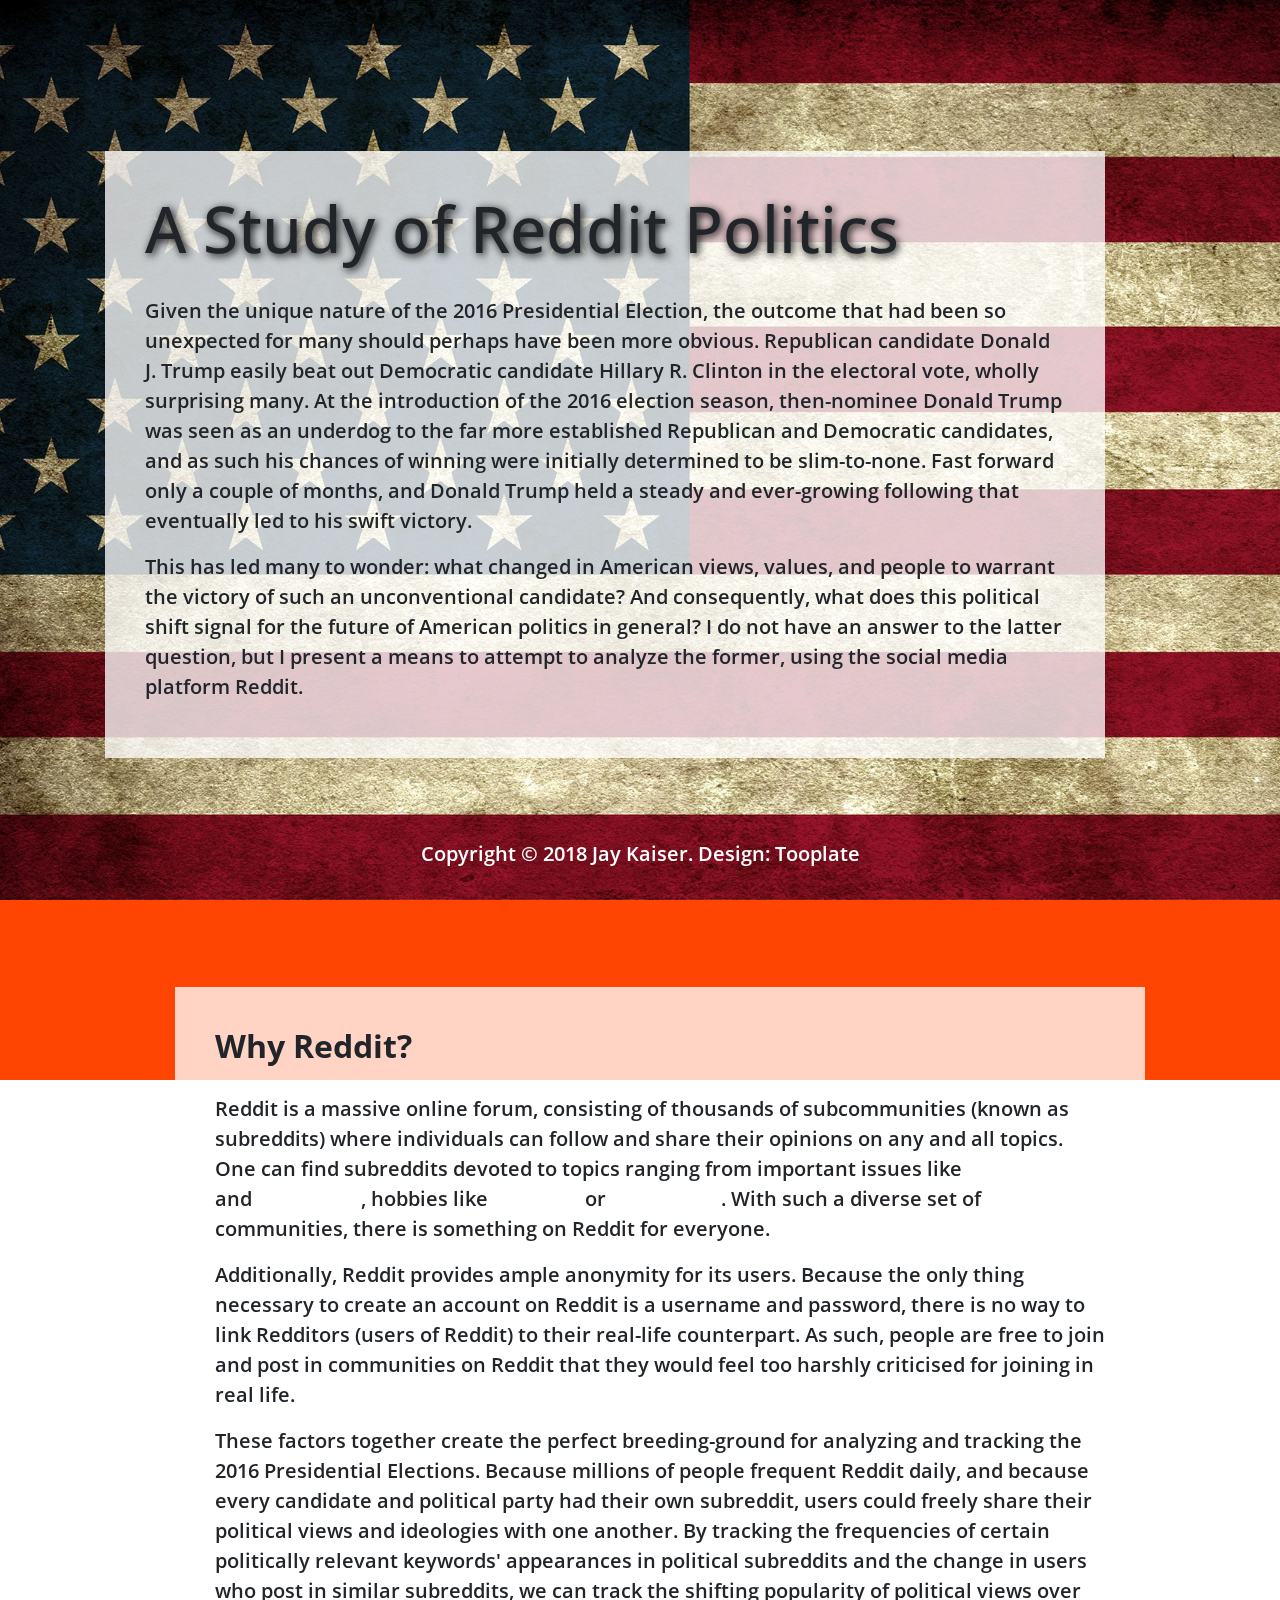
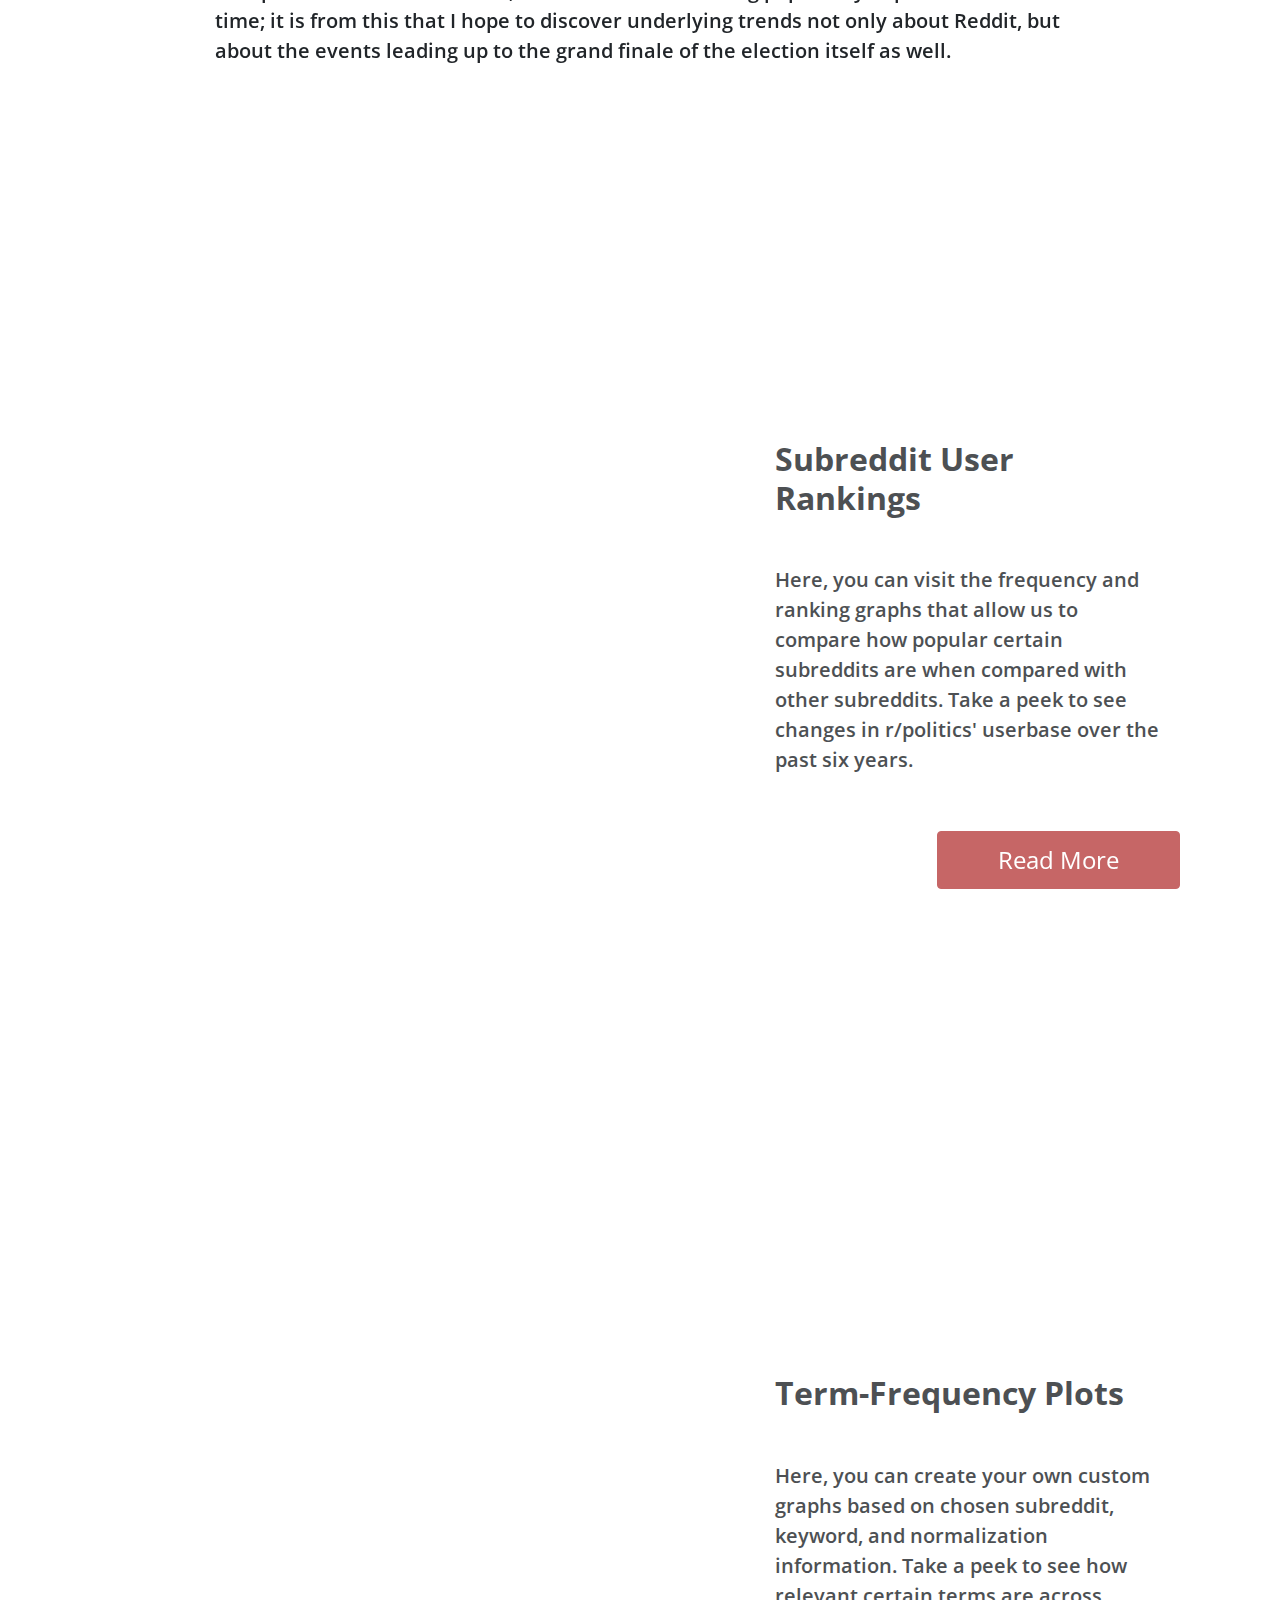
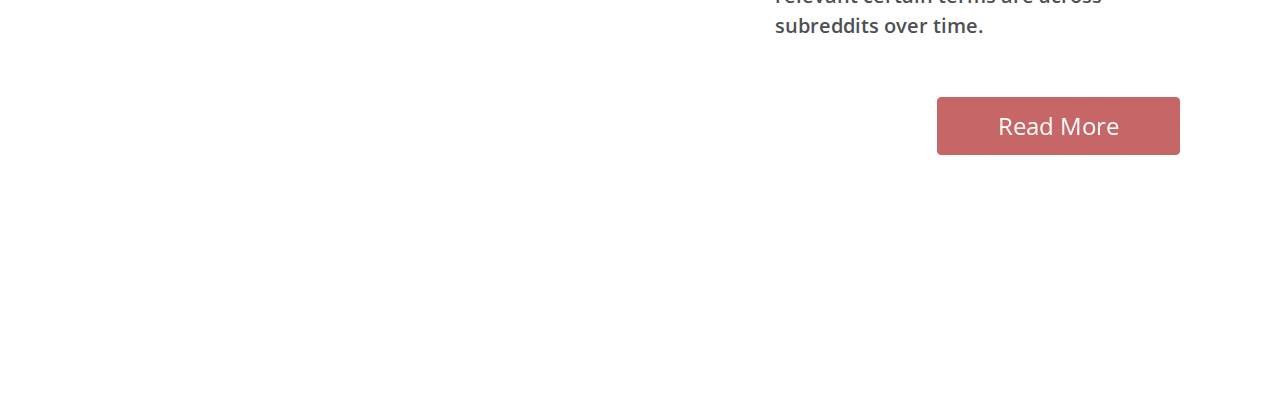
==== templates/index.html @ f2e55f01 "Major visual changes" ====
<!DOCTYPE html>
<html>
<head>
  <meta charset="utf-8">
  <meta http-equiv="X-UA-Compatible" content="IE=edge">
  <meta name="viewport" content="width=device-width, initial-scale=1">

  <title>Jay Kaiser - A Study of Reddit Politics</title>
<!--

Template 2096 Individual

http://www.tooplate.com/view/2096-individual

-->
<link rel="stylesheet" href="https://fonts.googleapis.com/css?family=Open+Sans:300,400">  <!-- Google web font "Open Sans" -->
<link rel="stylesheet" href="../font-awesome-4.5.0/css/font-awesome.min.css">                <!-- Font Awesome -->
<link rel="stylesheet" href="../css/bootstrap.min.css">
<link rel="stylesheet" type="../text/css" href="slick/slick.css"/>
<link rel="stylesheet" type="../text/css" href="slick/slick-theme.css"/>
<link rel="stylesheet" href="../css/tooplate-style.css"><!-- tooplate style -->
<!-- Magnific Popup core CSS file -->
<link rel="stylesheet" href="../css/magnific-popup.css">


  <!-- HTML5 shim and Respond.js for IE8 support of HTML5 elements and media queries -->
  <!-- WARNING: Respond.js doesn't work if you view the page via file:// -->
        <!--[if lt IE 9]>
          <script src="https://oss.maxcdn.com/html5shiv/3.7.2/html5shiv.min.js"></script>
          <script src="https://oss.maxcdn.com/respond/1.4.2/respond.min.js"></script>
        <![endif]-->
      </head>

      <body>
        <div class="parallax-window" data-parallax="scroll" data-image-src="../img/bg-img-01.jpg">
          <section class="container tm-page-1-content">
              <article class="col-md-6 tm-article tm-bg-white-transparent">
                <header><h1>A Study of Reddit Politics</h1></header>
                <p>Given the unique nature of the 2016 Presidential Election, the outcome that had been so unexpected for many should perhaps have been more obvious. Republican candidate Donald J. Trump easily beat out Democratic candidate Hillary R. Clinton in the electoral vote, wholly surprising many. At the introduction of the 2016 election season, then-nominee Donald Trump was seen as an underdog to the far more established Republican and Democratic candidates, and as such his chances of winning were initially determined to be slim-to-none. Fast forward only a couple of months, and Donald Trump held a steady and ever-growing following that eventually led to his swift victory.
                </p>
                <p>
                This has led many to wonder: what changed in American views, values, and people to warrant the victory of such an unconventional candidate? And consequently, what does this political shift signal for the future of American politics in general? I do not have an answer to the latter question, but I present a means to attempt to analyze the former, using the social media platform Reddit.
                </p>
              </article>

          </section>
        </div>


        <div id="tm-section-2" class="parallax-window" data-parallax="scroll" data-image-src="../img/bg-img-02.jpg">
          <section class="container tm-page-1-content tm-page-2">
              <div class="col-md-6 tm-article tm-bg-white-transparent">

                <header><h2>Why Reddit?</h2></header>
                <p>Reddit is a massive online forum, consisting of thousands of subcommunities (known as subreddits) where individuals can follow and share their opinions on any and all topics. One can find subreddits devoted to topics ranging from important issues like <a href="https://www.reddit.com/r/worldnews/">world news</a> and <a href="https://www.reddit.com/r/Economics/">economics</a>, hobbies like <a href="https://www.reddit.com/r/Kayaking/">kayaking</a> or <a href="https://www.reddit.com/r/marijuanaenthusiasts/">dendrology</a>. With such a diverse set of communities, there is something on Reddit for everyone.
                  <p>
                Additionally, Reddit provides ample anonymity for its users. Because the only thing necessary to create an account on Reddit is a username and password, there is no way to link Redditors (users of Reddit) to their real-life counterpart. As such, people are free to join and post in communities on Reddit that they would feel too harshly criticised for joining in real life.
                </p>
                <p>
                These factors together create the perfect breeding-ground for analyzing and tracking the 2016 Presidential Elections. Because millions of people frequent Reddit daily, and because every candidate and political party had their own subreddit, users could freely share their political views and ideologies with one another. By tracking the frequencies of certain politically relevant keywords' appearances in political subreddits and the change in users who post in similar subreddits, we can track the shifting popularity of political views over time; it is from this that I hope to discover underlying trends not only about Reddit, but about the events leading up to the grand finale of the election itself as well.</p>
                </p>

              </div>

          </section>
        </div>

        <div id="tm-section-3" class="parallax-window" data-parallax="scroll" data-image-src="../img/bg-img-03.jpg">
          <section class="container tm-page-1-content">
            <div class="row1">
              <div class="col-xl-6 col-md-8 ml-auto">
                <article class="tm-bg-white-transparent-page3">
                  <header><h5 class="tm-bg-white">Subreddit User Rankings</h5></header>
                  <p class="tm-bg-white2">Here, you can visit the frequency and ranking graphs that allow us to compare how popular certain subreddits are when compared with other subreddits. Take a peek to see changes in r/politics' userbase over the past six years.
                  </p>

                  <form id='entryinfo' method='post' action='frequencies.html'>

                    <p>
                      <input class="btn btn-danger tm-btn-right" type='submit' value="Read More"/>
                    </p>

                  </form>
                </article>

              </div>
            </div>
          </section>
        </div>
        <div id="tm-section-4" class="parallax-window" data-parallax="scroll" data-image-src="../img/bg-img-04.jpg">
          <section class="container tm-page-4-content">
            <div class="row1">
              <div class="col-xl-6 col-md-8 ml-auto">
                <article class="tm-bg-white-transparent-page3">
              <header><h5 class="tm-bg-white">Term-Frequency Plots</h5></header>
              <p class="tm-bg-white2"> Here, you can create your own custom graphs based on chosen subreddit, keyword, and normalization information. Take a peek to see how relevant certain terms are across subreddits over time.

              </p>

              <form id='entryinfo' method='post' action='frequencies.html'>

                <p>
                  <input class="btn btn-danger tm-btn-right" type='submit' value="Read More"/>
                </p>

              </form>

            </article>
          </div>
        </div>
      </section>

            <div class="footer">
              <p color="#D7CAC7">Copyright <a href="../img/murica.jpg">©</a> 2018 <a href="https://jayckaiser.github.io"> Jay Kaiser</a>. Design: <a href="http://www.tooplate.com" target="_parent">Tooplate</a></p>
            </div>

          </div>
        </div>


          <!-- load JS files -->
          <script src="../js/jquery-1.11.3.min.js"></script>        <!-- jQuery (https://jquery.com/download/) -->
          <script src="../js/parallax.min.js"></script>

          <script type="../text/javascript" src="slick/slick.min.js"></script>
          <!-- Slick Carousel -->

          <!-- Magnific Popup core JS file -->
          <script src="../js/jquery.magnific-popup.min.js"></script>


          <script>

            function setCarousel() {

              var slider = $('.tm-img-slider');

              if (slider.hasClass('slick-initialized')) {
                slider.slick('destroy');
              }

              if($(window).width() > 991){
                  // Slick carousel
                  slider.slick({
                    dots: true,
                    infinite: true,
                    slidesToShow: 4,
                    slidesToScroll: 1
                  });
                }
                else {
                 slider.slick({
                  dots: true,
                  infinite: true,
                  slidesToShow: 2,
                  slidesToScroll: 1
                });
               }
             }

             $(document).ready(function(){

              setCarousel();
              $('.tm-img-slider').magnificPopup({
                delegate: 'a', // child items selector, by clicking on it popup will open
                type: 'image'
                // other options

              });

              $(window).resize(function() {
                setCarousel();
              });
            });

          </script>
        </body>
        </html>
---- css/tooplate-style.css ----
/*

Template 2096 Individual

http://www.tooplate.com/view/2096-individual

*/

body {
	font-family: 'Open Sans', Helvetica, Arial, sans-serif;
	font-size: 20px;
	font-weight: 600;
	overflow-x: hidden;
}

a, button {
	transition: all 0.3s ease;
	color: #FFFFFF;
}

a:hover {
	color: #FFFF00;
	text-decoration: underline;
}
a:focus {
	text-decoration: none;
	outline: none;
}
.parallax-window {
	min-height: 100vh;
	background: transparent;
	display: flex;
	align-items: center;
}

.tm-text-white { color: #fff; }

.tm-page-1-content {
	padding-top: 1vh;
	align-items: left;
}

.tm-page-2{
	max-width: 1000px;
	align-items: right;
}

.tm-page-4-content {
	padding-top: 1vh;
}

.tm-page-5-content {
	padding-top: 1vh;
}

.tm-bg-white {
	padding: 20px;
	background-color: white;
	opacity: 0.8;
	width: 100%;
}

.tm-bg-white2 {
		padding: 20px;
		background-color: white;
		opacity: 0.8;
		width: 100%;
		margin: 0px;
}

h1 {
	font-size: 4rem;
	text-shadow: 2px 2px 8px #000000;
	padding-bottom: 20px;
}

h2 {
	padding-bottom: 20px;
	font-weight: bold;
}

h3 {
	color: green;
	padding-bottom: 10px;
}

h5 {
	padding-left: 20px;
	font-size: 2rem;
	font-weight: bold;

}

.tm-bg-white-transparent {
	margin: 5px;
	padding: 40px;
	background-color: #ffffffc4;
	max-width: 1000px;
	width: 100%;
	margin: 20px;
}

.tm-bg-white-transparent-page3 {
	margin-left: 100px;

}

.tm-page-5-content {
	float: right;
}

.container {
	float: right;
	width: 100%;
	padding-right: 15px;
	padding-left: 15px;
	margin-right: auto;
	margin-left: auto;
}

.tm-btn-block {
	display: block;
}

.tm-btn-right {
	float:right;
}

.tm-address-box {
	color: white;
	padding-left: 40px;
}

.tm-bg-white-transparent-left {
	float: right;
	background-color: white;
	opacity: 0.8;

}
.tm-bg-white-transparent-center {
	display: inline-block;
	background-color: white;
	opacity: 0.8;
}
.tm-bg-white-transparent-right {
	float: left;
	background-color: white;
	opacity: 0.8;
}

.tm-img-container {
	width: 96%;
	max-width: 1020px;
}

.tm-slider-img {
	padding-left: 10px;
	padding-right: 10px;
}

.slick-dots li button:before {
	font-size: 20px;
	color: white;
	opacity: 1;
}

.slick-dots {
	position: absolute;
	bottom: -50px;
	display: block;
	width: 100%;
	padding: 0;
	list-style: none;
	text-align: center;
}

.slick-dots li.slick-active button:before {
	opacity: .75;
	color: deepskyblue;
}

.tm-btn-submit {
	font-size: 1.5rem;
    font-weight: 300;
    padding: 10px 60px;
    border-radius: 9px;
    float: right;
}

.form-control {

	padding: .375rem .75rem;
	font-size: 1rem;
	line-height: 1;
	color: #495057;
	opacity: 0.75;
	background-color: #fff;
	background-image: none;
	background-clip: padding-box;
	border: 1px solid #ced4da;
	border-radius: 0rem;
	transition: border-color ease-in-out .15s,box-shadow ease-in-out .15s;
}

.tm-position-relative {
	position: relative;
}

.footer {
	padding: 15px;
	position: absolute;
	bottom: 0;
	left: 0;
	color: white;
	text-align:center;
	width:100%;
}

.btn-danger {
	font-size: 1.5rem;
	margin-top: 20px;
	padding-left: 60px;
	padding-right: 60px;
	padding-top: 10px;
	padding-bottom: 10px;
	background-color: #C66666;
	border-color: #C66666;
}

.row {
	display: -ms-flexbox;
	display: flex;
	-ms-flex-wrap: wrap;
	flex-wrap: wrap;
	margin-right: auto;
	margin-left: auto;
}



@media screen and (max-width: 991px) {
	.tm-img-container {
		max-width: 490px;
		width: 90%;
	}
	.tm-slider-img {
		padding-left: 5px;
		padding-right: 5px;
	}

	.tm-address-box { padding-left: 10px; }
}

@media screen and (max-width: 767px) {
	.tm-address-box {
		padding-left: 0;
		padding-top: 40px;
	}
	.tm-form-section {
		padding-top: 80px;
    	padding-bottom: 100px;
	}
}

@media screen and (max-width: 540px) {
	.tm-address-box {
		margin-bottom: 50px;
	}
	.tm-page-4-content {
		margin-bottom: 50px;
	}
}
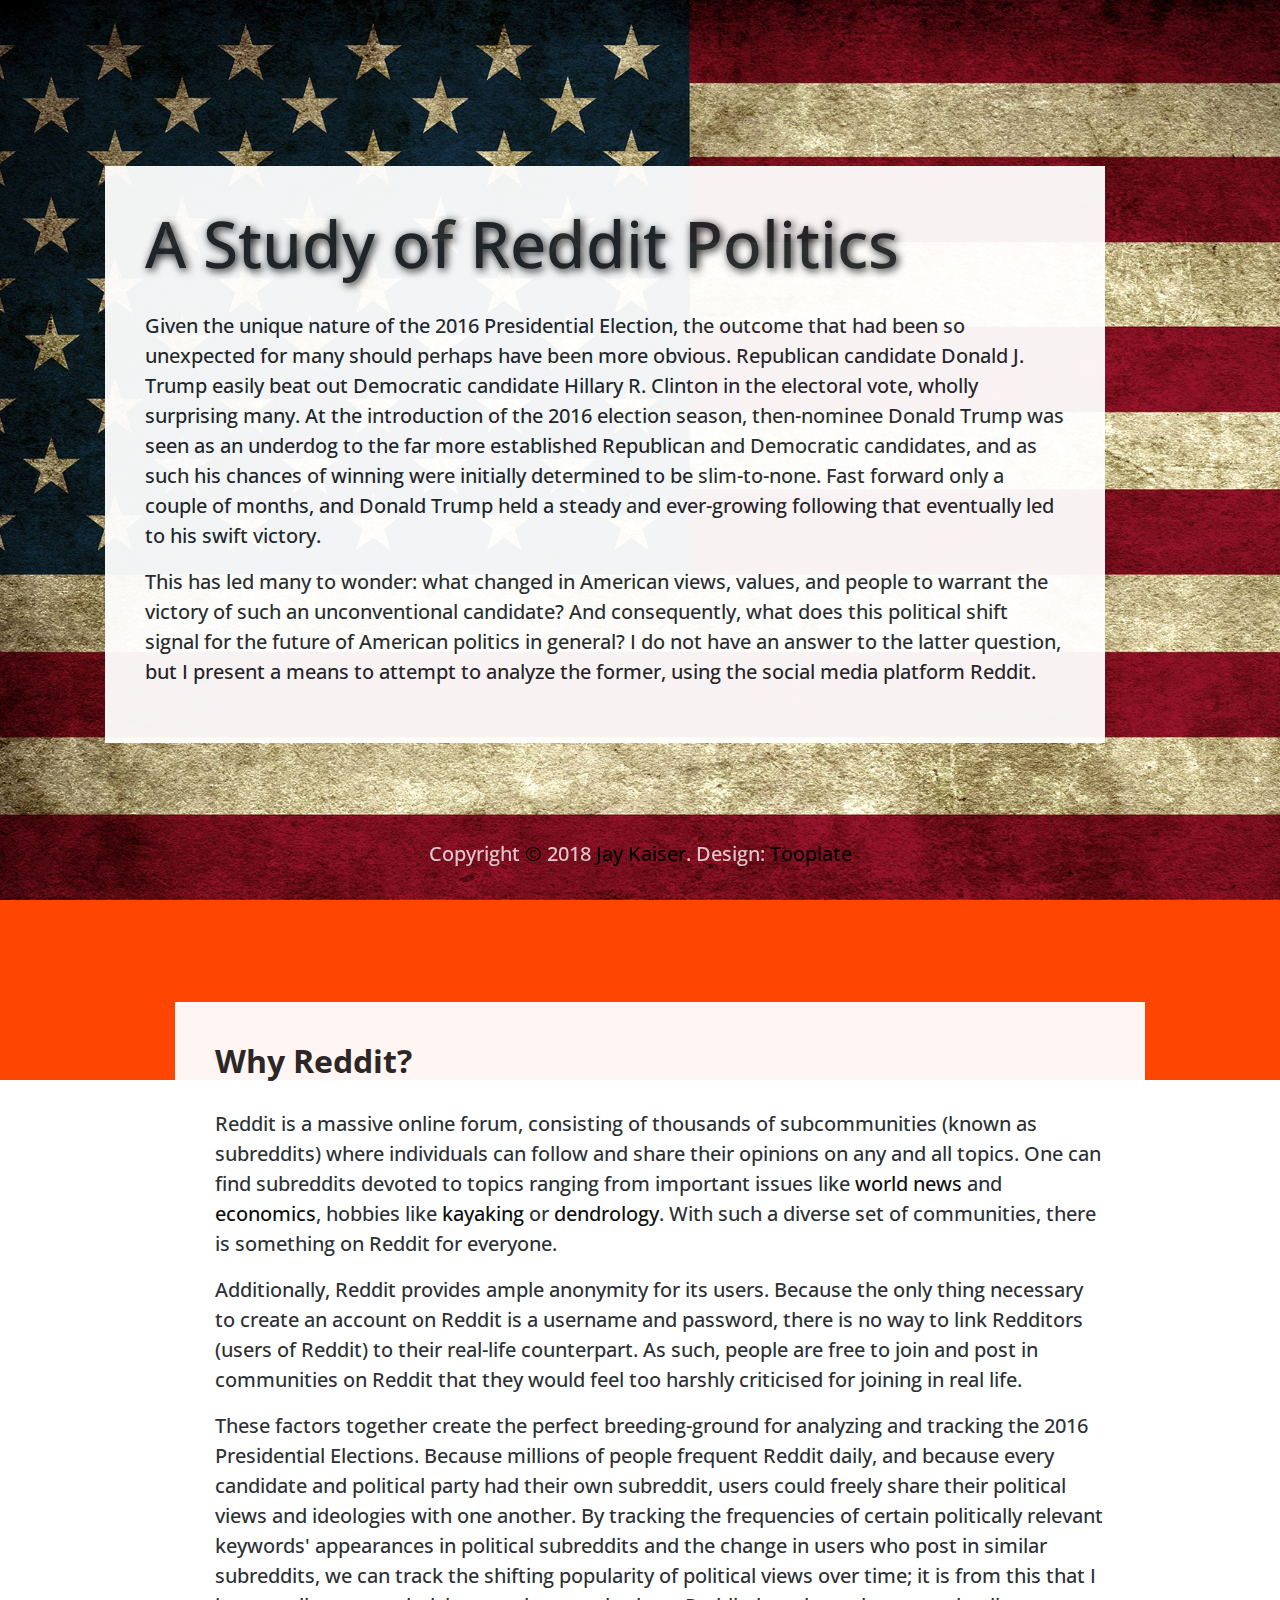
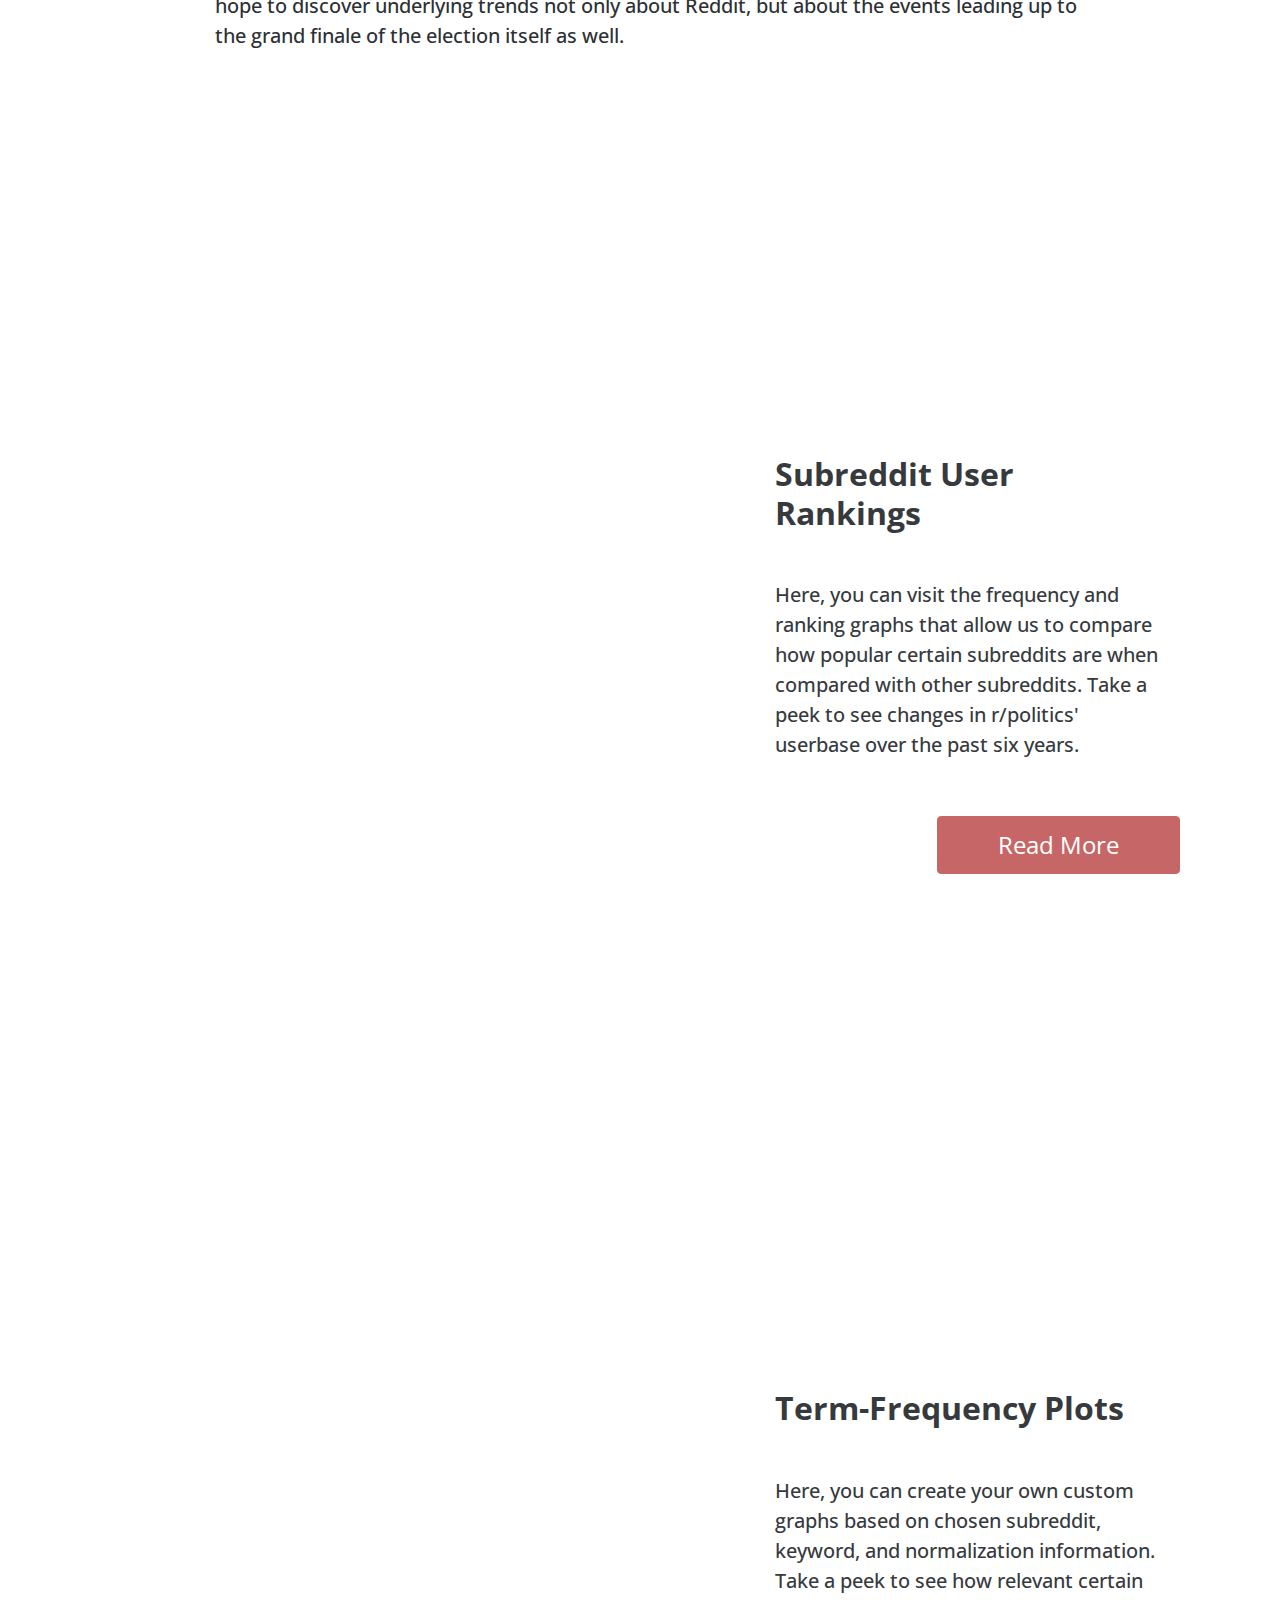
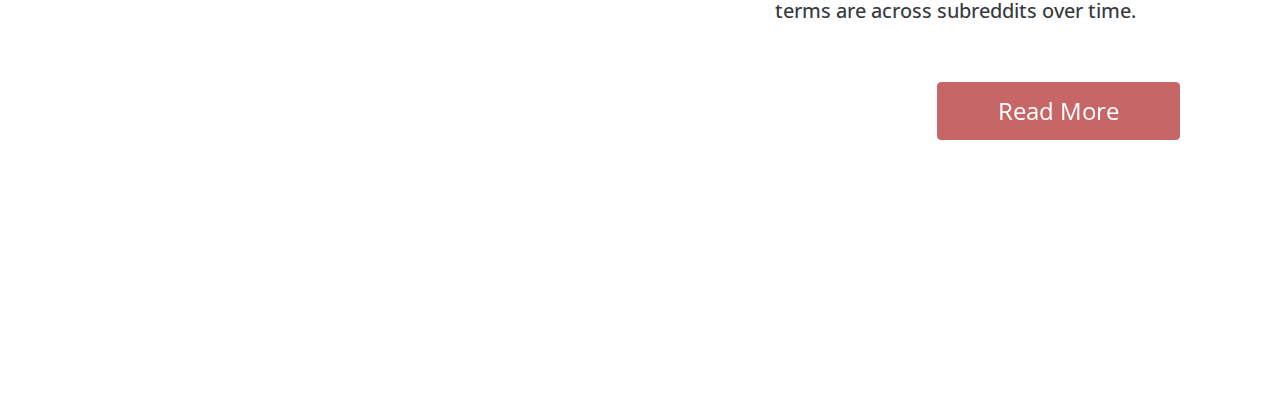
==== commit 0475078b: "Tried fixing colors...unsuccessfully" ====
--- a/templates/index.html
+++ b/templates/index.html
@@ -15,12 +15,12 @@
 -->
 <link rel="stylesheet" href="https://fonts.googleapis.com/css?family=Open+Sans:300,400">  <!-- Google web font "Open Sans" -->
 <link rel="stylesheet" href="../font-awesome-4.5.0/css/font-awesome.min.css">                <!-- Font Awesome -->
-<link rel="stylesheet" href="../css/bootstrap.min.css">
+<link rel="stylesheet" href="../static/bootstrap.min.css">
 <link rel="stylesheet" type="../text/css" href="slick/slick.css"/>
 <link rel="stylesheet" type="../text/css" href="slick/slick-theme.css"/>
-<link rel="stylesheet" href="../css/tooplate-style.css"><!-- tooplate style -->
+<link rel="stylesheet" href="../static/tooplate-style.css"><!-- tooplate style -->
 <!-- Magnific Popup core CSS file -->
-<link rel="stylesheet" href="../css/magnific-popup.css">
+<link rel="stylesheet" href="../static/magnific-popup.css">
 
 
   <!-- HTML5 shim and Respond.js for IE8 support of HTML5 elements and media queries -->
@@ -32,7 +32,7 @@
       </head>
 
       <body>
-        <div class="parallax-window" data-parallax="scroll" data-image-src="../img/bg-img-01.jpg">
+        <div class="parallax-window" data-parallax="scroll" data-image-src="../static/bg-img-01.jpg">
           <section class="container tm-page-1-content">
               <article class="col-md-6 tm-article tm-bg-white-transparent">
                 <header><h1>A Study of Reddit Politics</h1></header>
@@ -47,7 +47,7 @@
         </div>
 
 
-        <div id="tm-section-2" class="parallax-window" data-parallax="scroll" data-image-src="../img/bg-img-02.jpg">
+        <div id="tm-section-2" class="parallax-window" data-parallax="scroll" data-image-src="../static/bg-img-02.jpg">
           <section class="container tm-page-1-content tm-page-2">
               <div class="col-md-6 tm-article tm-bg-white-transparent">
 
@@ -65,7 +65,7 @@
           </section>
         </div>
 
-        <div id="tm-section-3" class="parallax-window" data-parallax="scroll" data-image-src="../img/bg-img-03.jpg">
+        <div id="tm-section-3" class="parallax-window" data-parallax="scroll" data-image-src="../static/bg-img-03.jpg">
           <section class="container tm-page-1-content">
             <div class="row1">
               <div class="col-xl-6 col-md-8 ml-auto">
@@ -74,7 +74,7 @@
                   <p class="tm-bg-white2">Here, you can visit the frequency and ranking graphs that allow us to compare how popular certain subreddits are when compared with other subreddits. Take a peek to see changes in r/politics' userbase over the past six years.
                   </p>
 
-                  <form id='entryinfo' method='post' action='frequencies.html'>
+                  <form id='entryinfo' method='get' action='users'>
 
                     <p>
                       <input class="btn btn-danger tm-btn-right" type='submit' value="Read More"/>
@@ -87,7 +87,7 @@
             </div>
           </section>
         </div>
-        <div id="tm-section-4" class="parallax-window" data-parallax="scroll" data-image-src="../img/bg-img-04.jpg">
+        <div id="tm-section-4" class="parallax-window" data-parallax="scroll" data-image-src="../static/bg-img-04.jpg">
           <section class="container tm-page-4-content">
             <div class="row1">
               <div class="col-xl-6 col-md-8 ml-auto">
@@ -97,7 +97,7 @@
 
               </p>
 
-              <form id='entryinfo' method='post' action='frequencies.html'>
+              <form id='entryinfo' method='get' action='frequencies'>
 
                 <p>
                   <input class="btn btn-danger tm-btn-right" type='submit' value="Read More"/>
@@ -111,7 +111,7 @@
       </section>
 
             <div class="footer">
-              <p color="#D7CAC7">Copyright <a href="../img/murica.jpg">©</a> 2018 <a href="https://jayckaiser.github.io"> Jay Kaiser</a>. Design: <a href="http://www.tooplate.com" target="_parent">Tooplate</a></p>
+              <p>Copyright <a href="../static/murica.jpg">©</a> 2018 <a href="https://jayckaiser.github.io"> Jay Kaiser</a>. Design: <a href="http://www.tooplate.com" target="_parent">Tooplate</a></p>
             </div>
 
           </div>
@@ -119,14 +119,14 @@
 
 
           <!-- load JS files -->
-          <script src="../js/jquery-1.11.3.min.js"></script>        <!-- jQuery (https://jquery.com/download/) -->
-          <script src="../js/parallax.min.js"></script>
+          <script src="../static/jquery-1.11.3.min.js"></script>        <!-- jQuery (https://jquery.com/download/) -->
+          <script src="../static/parallax.min.js"></script>
 
           <script type="../text/javascript" src="slick/slick.min.js"></script>
           <!-- Slick Carousel -->
 
           <!-- Magnific Popup core JS file -->
-          <script src="../js/jquery.magnific-popup.min.js"></script>
+          <script src="../static/jquery.magnific-popup.min.js"></script>
 
 
           <script>
@@ -174,5 +174,10 @@
             });
 
           </script>
+
+          <style>
+          a {color:black;}
+          </style>
+
         </body>
         </html>
--- a/static/tooplate-style.css
+++ b/static/tooplate-style.css
@@ -0,0 +1,273 @@
+/*
+
+Template 2096 Individual
+
+http://www.tooplate.com/view/2096-individual
+
+*/
+
+body {
+	font-family: 'Open Sans', Helvetica, Arial, sans-serif;
+	font-size: 20px;
+	font-weight: 500;
+	overflow-x: hidden;
+}
+
+a, button {
+	transition: all 0.3s ease;
+	color: #FFFFFF;
+}
+
+a:hover {
+	color: #FFFF00;
+	text-decoration: underline;
+}
+a:focus {
+	text-decoration: none;
+	outline: none;
+}
+.parallax-window {
+	min-height: 100vh;
+	background: transparent;
+	display: flex;
+	align-items: center;
+}
+
+.tm-text-white { color: #fff; }
+
+.tm-page-1-content {
+	padding-top: 1vh;
+	align-items: left;
+}
+
+.tm-page-2{
+	max-width: 1000px;
+	align-items: right;
+}
+
+.tm-page-4-content {
+	padding-top: 1vh;
+}
+
+.tm-page-5-content {
+	padding-top: 1vh;
+}
+
+.tm-bg-white {
+	padding: 20px;
+	background-color: white;
+	opacity: 0.9;
+	width: 100%;
+}
+
+.tm-bg-white2 {
+		padding: 20px;
+		background-color: white;
+		opacity: 0.9;
+		width: 100%;
+		margin: 0px;
+}
+
+h1 {
+	font-size: 4rem;
+	text-shadow: 2px 2px 8px #000000;
+	padding-bottom: 20px;
+}
+
+h2 {
+	padding-bottom: 20px;
+	font-weight: bold;
+}
+
+h3 {
+	color: green;
+	padding-bottom: 10px;
+}
+
+h5 {
+	padding-left: 20px;
+	font-size: 2rem;
+	font-weight: bold;
+
+}
+
+.tm-bg-white-transparent {
+	margin: 5px;
+	padding: 40px;
+	background-color: white;
+	max-width: 1000px;
+	width: 100%;
+	margin: 20px;
+	opacity: 0.95;
+}
+
+.tm-bg-white-transparent-page3 {
+	margin-left: 100px;
+
+}
+
+.tm-page-5-content {
+	float: right;
+}
+
+.container {
+	float: right;
+	width: 100%;
+	padding-right: 15px;
+	padding-left: 15px;
+	margin-right: auto;
+	margin-left: auto;
+}
+
+.tm-btn-block {
+	display: block;
+}
+
+.tm-btn-right {
+	float:right;
+}
+
+.tm-address-box {
+	color: white;
+	padding-left: 40px;
+}
+
+.tm-bg-white-transparent-left {
+	float: right;
+	background-color: white;
+	opacity: 0.95;
+
+}
+.tm-bg-white-transparent-center {
+	display: inline-block;
+	background-color: white;
+	opacity: 0.95;
+}
+.tm-bg-white-transparent-right {
+	float: left;
+	background-color: white;
+	opacity: 0.95;
+}
+
+.tm-img-container {
+	width: 96%;
+	max-width: 1020px;
+}
+
+.tm-slider-img {
+	padding-left: 10px;
+	padding-right: 10px;
+}
+
+.slick-dots li button:before {
+	font-size: 20px;
+	color: white;
+	opacity: 1;
+}
+
+.slick-dots {
+	position: absolute;
+	bottom: -50px;
+	display: block;
+	width: 100%;
+	padding: 0;
+	list-style: none;
+	text-align: center;
+}
+
+.slick-dots li.slick-active button:before {
+	opacity: .75;
+	color: deepskyblue;
+}
+
+.tm-btn-submit {
+	font-size: 1.5rem;
+    font-weight: 300;
+    padding: 10px 60px;
+    border-radius: 9px;
+    float: right;
+}
+
+.form-control {
+
+	padding: .375rem .75rem;
+	font-size: 1rem;
+	line-height: 1;
+	color: #495057;
+	opacity: 0.75;
+	background-color: #fff;
+	background-image: none;
+	background-clip: padding-box;
+	border: 1px solid #ced4da;
+	border-radius: 0rem;
+	transition: border-color ease-in-out .15s,box-shadow ease-in-out .15s;
+}
+
+.tm-position-relative {
+	position: relative;
+}
+
+.footer {
+	padding: 15px;
+	position: absolute;
+	bottom: 0;
+	left: 0;
+	color: #ffffffc4;
+	text-align:center;
+	width:100%;
+}
+
+.btn-danger {
+	font-size: 1.5rem;
+	margin-top: 20px;
+	padding-left: 60px;
+	padding-right: 60px;
+	padding-top: 10px;
+	padding-bottom: 10px;
+	background-color: #C66666;
+	border-color: #C66666;
+}
+
+.row {
+	display: -ms-flexbox;
+	display: flex;
+	-ms-flex-wrap: wrap;
+	flex-wrap: wrap;
+	margin-right: auto;
+	margin-left: auto;
+}
+
+
+
+@media screen and (max-width: 991px) {
+	.tm-img-container {
+		max-width: 490px;
+		width: 90%;
+	}
+	.tm-slider-img {
+		padding-left: 5px;
+		padding-right: 5px;
+	}
+
+	.tm-address-box { padding-left: 10px; }
+}
+
+@media screen and (max-width: 767px) {
+	.tm-address-box {
+		padding-left: 0;
+		padding-top: 40px;
+	}
+	.tm-form-section {
+		padding-top: 80px;
+    	padding-bottom: 100px;
+	}
+}
+
+@media screen and (max-width: 540px) {
+	.tm-address-box {
+		margin-bottom: 50px;
+	}
+	.tm-page-4-content {
+		margin-bottom: 50px;
+	}
+}
